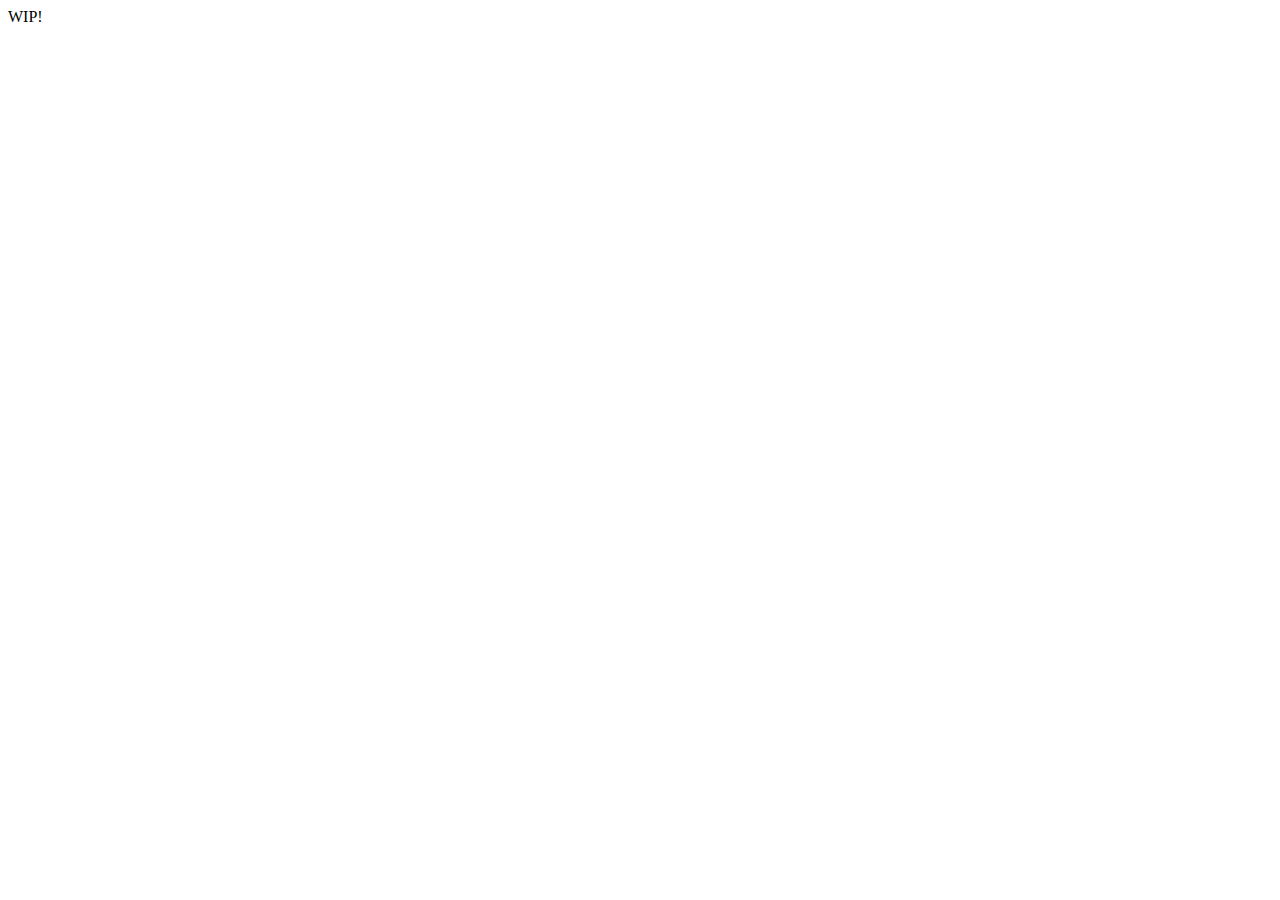
==== docs/index.html @ d0fa8e41 "init" ====
<!DOCTYPE html>
<html lang="en">
<head>
    <meta charset="UTF-8">
    <meta http-equiv="X-UA-Compatible" content="IE=edge">
    <meta name="viewport" content="width=device-width, initial-scale=1.0">
    <title>Document</title>
</head>
<body>
    WIP!
</body>
</html>
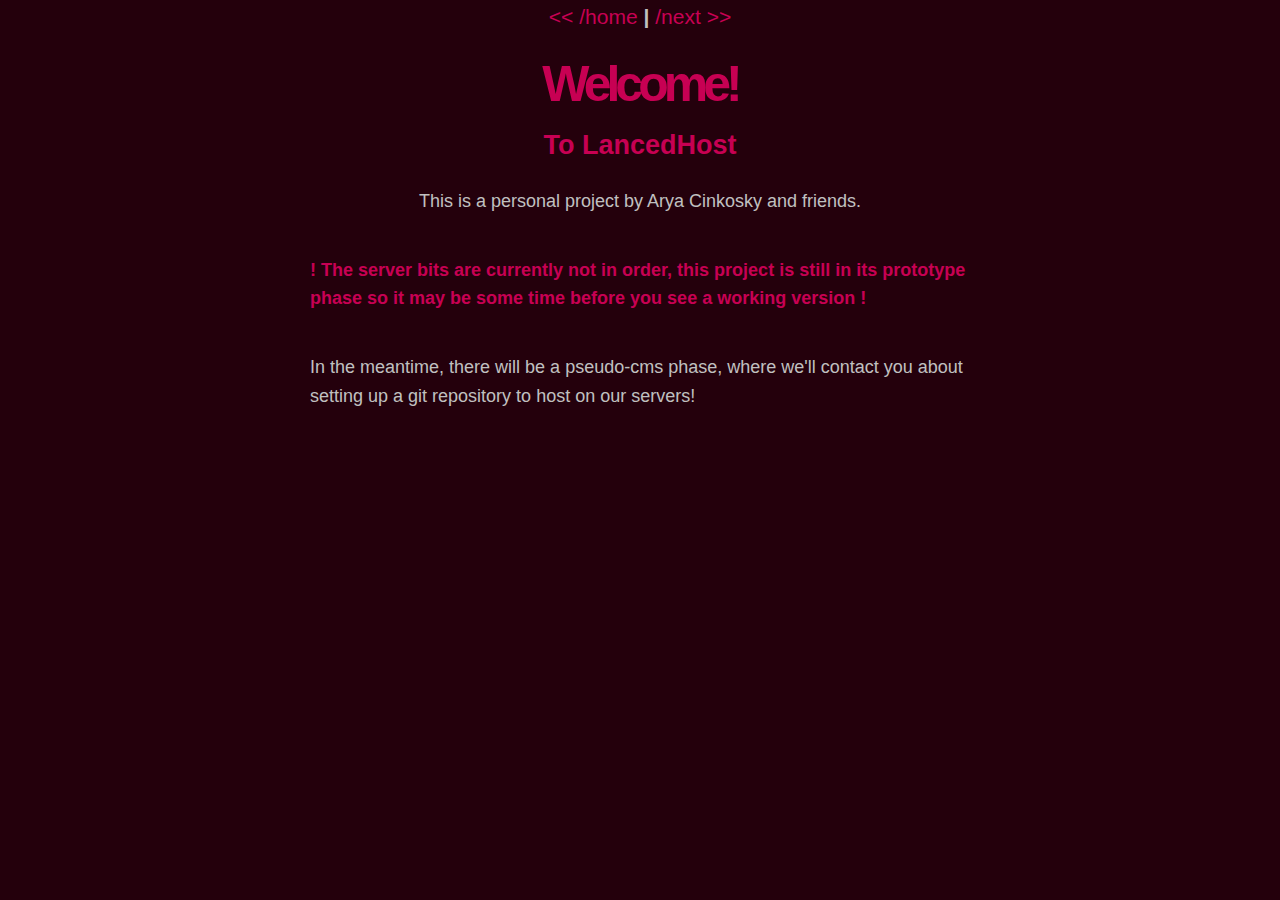
==== commit 86e74ec9: "additions to docs" ====
--- a/docs/index.html
+++ b/docs/index.html
@@ -1,12 +1,24 @@
 <!DOCTYPE html>
 <html lang="en">
+
 <head>
     <meta charset="UTF-8">
     <meta http-equiv="X-UA-Compatible" content="IE=edge">
     <meta name="viewport" content="width=device-width, initial-scale=1.0">
     <title>Document</title>
+    <link rel="stylesheet" href="../css/style.css">
 </head>
+
 <body>
-    WIP!
+    <div class="docs">
+        <h3><a href="../" style="font-weight: 100;"><< /home</a> | <a href="./email" style="font-weight: 100;">/next >></a></h3>
+        <h1 style="margin: 0px; padding: 0;">Welcome!</h1>
+        <h2 style="margin: 0px; padding: 0;">To LancedHost</h2>
+        <p>This is a personal project by Arya Cinkosky and friends.</p>
+        <p style="color: var(--text-color); font-weight: 600;">! The server bits are currently not in order, this project is still in its prototype phase so it may be some time before you see a working version !</p>
+        <p>In the meantime, there will be a pseudo-cms phase, where we'll contact you about setting up a git repository to host on our servers!</p>
+    </div>
+
 </body>
+
 </html>--- a/css/style.css
+++ b/css/style.css
@@ -0,0 +1,150 @@
+@import url('https://fonts.googleapis.com/css2?family=Roboto:wght@300;400;700&display=swap');
+
+* {
+    box-sizing: border-box;
+    margin: 0;
+    padding: 0;
+}
+
+:root {
+    --text-color: rgb(199, 0, 83);
+    --back-color: rgb(36, 0, 12);
+}
+
+body {
+    font-family: 'Roboto Mono', sans-serif;
+    background-color: var(--back-color);
+    color: rgb(192, 192, 192);
+    font-size: 18px;
+    line-height: 1.6;
+}
+
+h1 {
+    color: var(--text-color);
+    font-size: 50px;
+    letter-spacing: -5px;
+    margin-bottom: 20px;
+}
+
+h2 {
+    color: var(--text-color);
+    padding: 20px;
+}
+
+h3 {
+    margin-bottom: 10px;
+}
+
+ul {
+    list-style-type: none;
+}
+
+a {
+    color: var(--text-color);
+    text-decoration: none;
+}
+
+p {
+    margin: 20px
+}
+
+nav {
+    width: 30%;
+}
+
+nav ul {
+    display: flex;
+    justify-content: space-around;
+    align-items: center;
+}
+
+nav ul li {
+    cursor: pointer;
+}
+
+.container {
+    max-width: 600px;
+    margin: auto;
+    display: flex;
+    height: 70vh;
+    flex-direction: column;
+    justify-content: center;
+    align-items: center;
+    animation: textShadow 5s;
+
+
+}
+
+.container::after {
+    content: " ";
+    display: block;
+    position: absolute;
+    top: 0;
+    left: 0;
+    bottom: 0;
+    right: 0;
+    background: rgba(18, 16, 16, 0.1);
+    opacity: 0;
+    pointer-events: none;
+}
+
+.docs {
+    max-width: 700px;
+    margin: auto;
+    display: flex;
+    height: 100%;
+    flex-direction: column;
+    justify-content: center;
+    align-items: center;
+}
+
+.hidden {
+    display: none;
+    position: absolute;
+}
+
+.cursor {
+    font-weight: 700;
+    animation: 1s blink step-end infinite;
+    position: relative;
+    bottom: 5px;
+}
+
+.wb-body {
+    background-color: var(--back-color);
+}
+
+
+@keyframes blink {
+
+    from,
+    to {
+        color: transparent;
+    }
+
+    50% {
+        color: var(--text-color);
+    }
+}
+
+@keyframes rblink {
+
+    from,
+    to {
+        color: transparent;
+    }
+
+    50% {
+        color: var(--text-color);
+    }
+}
+
+@keyframes textShadow {
+    0% {
+        text-shadow: 0.4389924193300864px 0 1px rgba(0, 30, 255, 0.5), -0.4389924193300864px 0 1px rgba(255, 0, 80, 0.3), 0 0 3px;
+    }
+
+    5% {
+        text-shadow: 2.7928974010788217px 0 1px rgba(0, 30, 255, 0.5), -2.7928974010788217px 0 1px rgba(255, 0, 80, 0.3), 0 0 3px;
+    }
+}